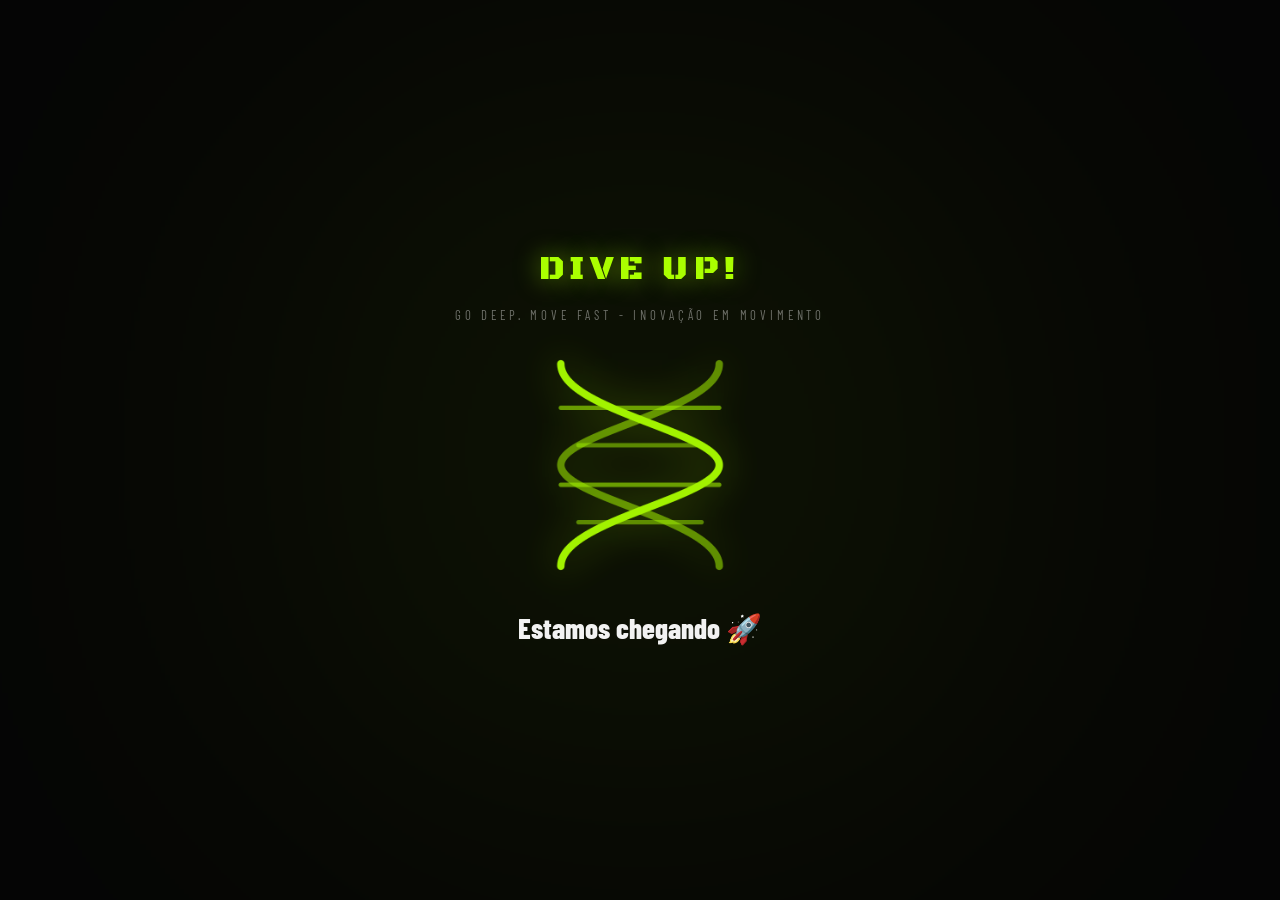
==== index.html @ f9d79ace "add deploy config" ====
<!DOCTYPE html>
<html lang="pt-BR">

<head>
  <meta charset="UTF-8">
  <meta name="viewport" content="width=device-width, initial-scale=1.0">

  <title>DiveUp — Estamos chegando</title>

  <link
    href="https://fonts.googleapis.com/css2?family=Black+Ops+One&family=Barlow+Condensed:wght@300;600;800&display=swap"
    rel="stylesheet">
  <link rel="stylesheet" href="style.css">
</head>

<body>

  <div class="container">

    <div class="logo">DIVE UP!</div>
    <div class="subtitle">GO DEEP. MOVE FAST - INOVAÇÃO EM MOVIMENTO</div>

    <div class="image">
      <img src="./img/DNA_TRANSPARENTE.png" alt="DNA DiveUp">
    </div>

    <div class="title">Estamos chegando 🚀</div>
  </div>

</body>

</html>
---- style.css ----
* {
      margin: 0;
      padding: 0;
      box-sizing: border-box
    }

    body {
      background: #050505;
      color: #f2f2f2;
      font-family: 'Barlow Condensed', sans-serif;
      height: 100vh;
      display: flex;
      align-items: center;
      justify-content: center;
      text-align: center;
      overflow: hidden;
    }

    /* glow background */
    body::before {
      content: '';
      position: absolute;
      width: 600px;
      height: 600px;
      background: #AAFF00;
      filter: blur(200px);
      opacity: .08;
      z-index: 0;
    }

    .container {
      position: relative;
      z-index: 2;
      max-width: 500px;
      padding: 2rem;
    }

    .logo {
      font-family: 'Black Ops One', sans-serif;
      font-size: 2.2rem;
      color: #AAFF00;
      letter-spacing: .15em;
      text-shadow: 0 0 25px rgba(170, 255, 0, .5);
      margin-bottom: 1rem;
    }

    .subtitle {
      font-size: .8rem;
      letter-spacing: .3em;
      color: rgba(255, 255, 255, .4);
      margin-bottom: 2rem;
    }

    .image {
      margin: 2rem 0;
    }

    .image img {
      width: 220px;
      max-width: 80%;
      filter: drop-shadow(0 0 20px rgba(170, 255, 0, .4));
      opacity: .95;
    }

    .title {
      font-size: 1.8rem;
      font-weight: 800;
      margin-bottom: .5rem;
      justify-self: center;
    }

    .text {
      font-size: .95rem;
      color: rgba(255, 255, 255, .6);
      margin-bottom: 2rem;
    }

    /* botão opcional */
    .btn {
      display: inline-block;
      padding: .8rem 1.5rem;
      border-radius: 10px;
      background: #AAFF00;
      color: #050505;
      font-weight: 700;
      letter-spacing: .1em;
      text-decoration: none;
      transition: .2s;
    }

    .btn:hover {
      background: #c8ff4d;
      transform: translateY(-2px);
    }
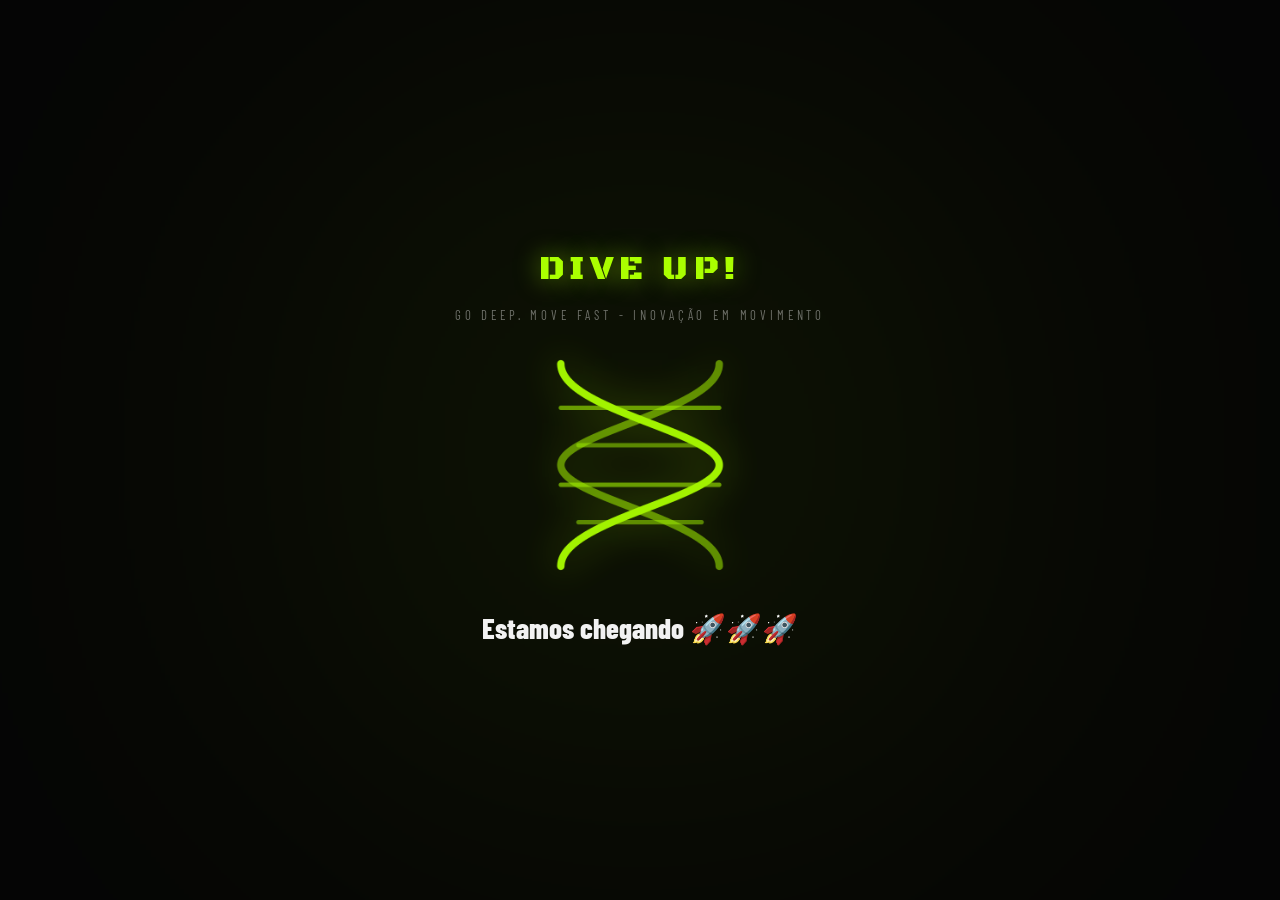
==== commit d7c0c1e3: "test deploy" ====
--- a/index.html
+++ b/index.html
@@ -24,7 +24,7 @@
       <img src="./img/DNA_TRANSPARENTE.png" alt="DNA DiveUp">
     </div>
 
-    <div class="title">Estamos chegando 🚀</div>
+    <div class="title">Estamos chegando 🚀🚀🚀</div>
   </div>
 
 </body>
